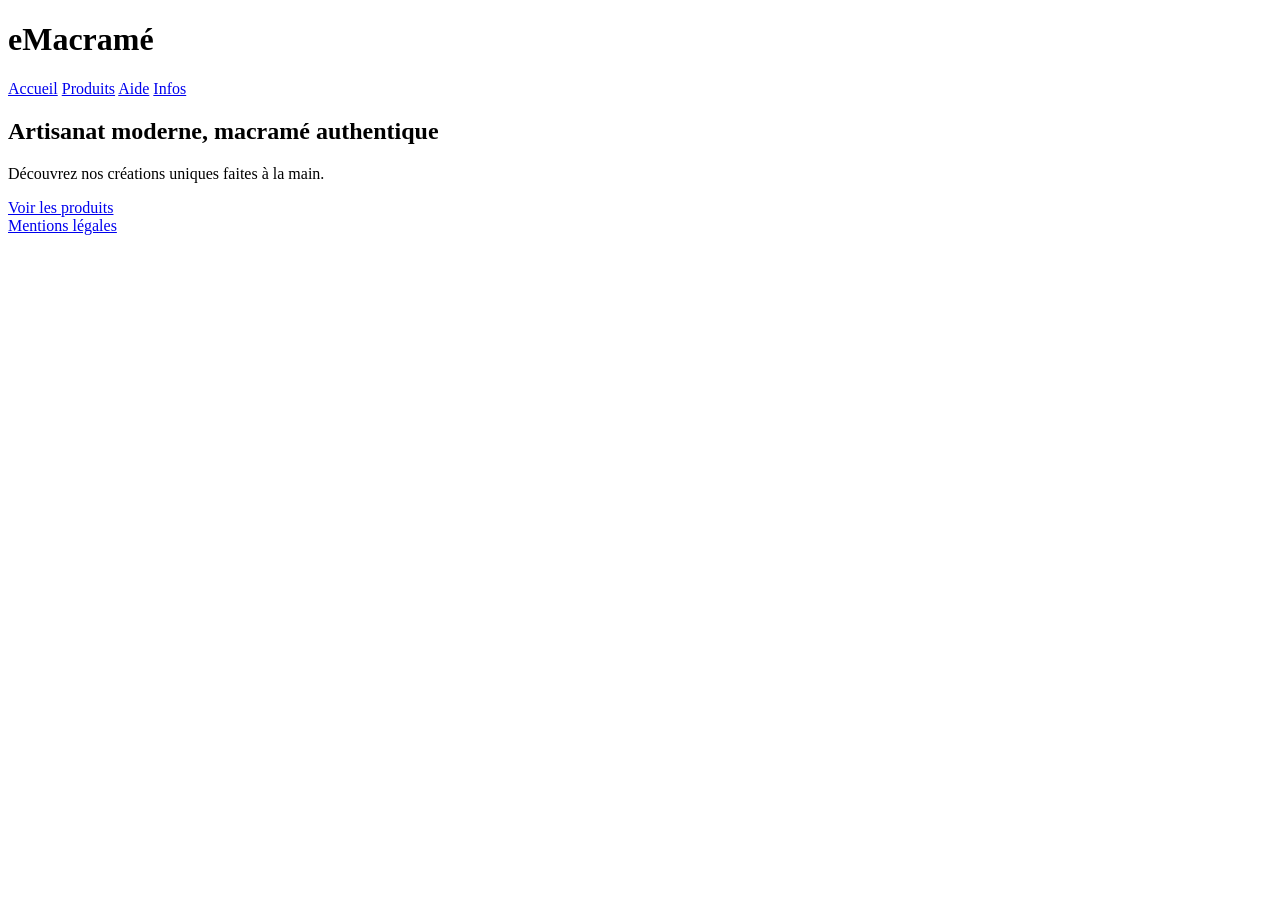
==== index.html @ ad9e45c3 "Add initial HTML structure for eMacramé homepage" ====
<!DOCTYPE html>
<html lang="fr">
<head>
    <meta charset="UTF-8">
    <title>eMacramé — Accueil</title>
    <link rel="stylesheet" href="css/styles.css">
</head>
<body>

<header>
    <h1>eMacramé</h1>
    <nav>
        <a href="index.html">Accueil</a>
        <a href="actions.html">Produits</a>
        <a href="aider.html">Aide</a>
        <a href="infos.html">Infos</a>
    </nav>
</header>

<section class="hero">
    <h2>Artisanat moderne, macramé authentique</h2>
    <p>Découvrez nos créations uniques faites à la main.</p>
    <a class="btn" href="actions.html">Voir les produits</a>
</section>

<footer>
    <a href="mentions-legales.html">Mentions légales</a>
</footer>

</body>
</html>
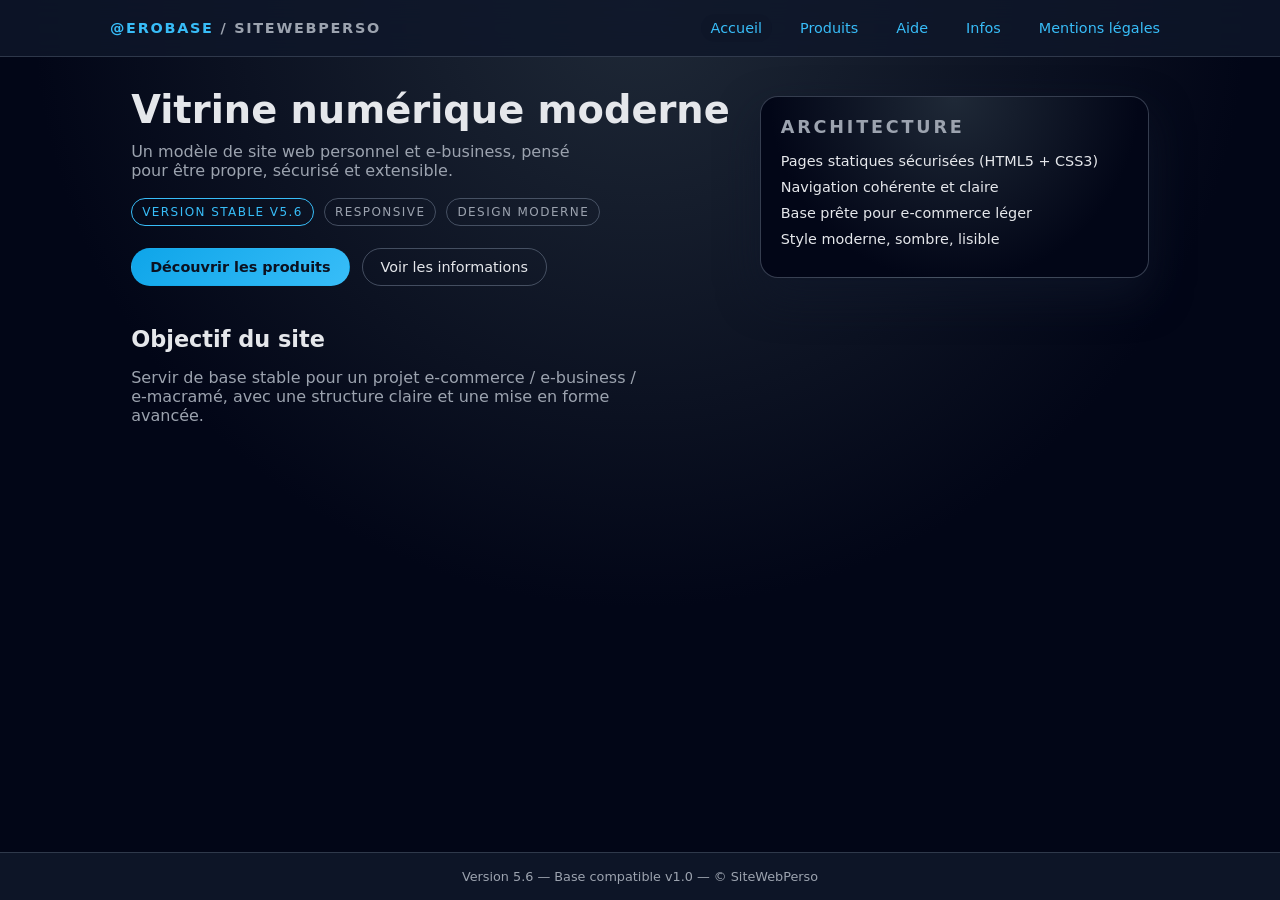
==== commit d4cd67f3: "Update index.html" ====
--- a/index.html
+++ b/index.html
@@ -1,31 +1,77 @@
+<!-- 
+index.html
+Version stable — SiteWebPerso
+Légende : Script de base moderne, sécurisée, responsive.
+-->
+
 <!DOCTYPE html>
 <html lang="fr">
 <head>
     <meta charset="UTF-8">
-    <title>eMacramé — Accueil</title>
+    <title>SiteWebPerso — Accueil</title>
+    <meta name="viewport" content="width=device-width, initial-scale=1">
+    <meta name="description" content="Site personnel moderne, e-business, e-macramé, vitrine numérique.">
     <link rel="stylesheet" href="css/styles.css">
 </head>
 <body>
+<div class="layout">
+    <header>
+        <div class="header-inner">
+            <div class="brand"><span>@erobase</span> / SiteWebPerso</div>
+            <nav>
+                <a href="index.html" class="active">Accueil</a>
+                <a href="actions.html">Produits</a>
+                <a href="aider.html">Aide</a>
+                <a href="infos.html">Infos</a>
+                <a href="mentions-legales.html">Mentions légales</a>
+            </nav>
+        </div>
+    </header>
 
-<header>
-    <h1>eMacramé</h1>
-    <nav>
-        <a href="index.html">Accueil</a>
-        <a href="actions.html">Produits</a>
-        <a href="aider.html">Aide</a>
-        <a href="infos.html">Infos</a>
-    </nav>
-</header>
+    <main>
+        <section class="hero">
+            <div class="hero-left">
+                <h1>Vitrine numérique moderne</h1>
+                <p>
+                    Un modèle de site web personnel et e‑business, pensé pour être propre,
+                    sécurisé et extensible.
+                </p>
 
-<section class="hero">
-    <h2>Artisanat moderne, macramé authentique</h2>
-    <p>Découvrez nos créations uniques faites à la main.</p>
-    <a class="btn" href="actions.html">Voir les produits</a>
-</section>
+                <div class="hero-badges">
+                    <div class="badge badge-accent">Version stable v5.6</div>
+                    <div class="badge">Responsive</div>
+                    <div class="badge">Design moderne</div>
+                </div>
 
-<footer>
-    <a href="mentions-legales.html">Mentions légales</a>
-</footer>
+                <div class="hero-actions">
+                    <a href="actions.html" class="btn btn-primary">Découvrir les produits</a>
+                    <a href="infos.html" class="btn">Voir les informations</a>
+                </div>
+            </div>
 
+            <aside class="hero-right">
+                <h2>Architecture</h2>
+                <ul>
+                    <li>Pages statiques sécurisées (HTML5 + CSS3)</li>
+                    <li>Navigation cohérente et claire</li>
+                    <li>Base prête pour e‑commerce léger</li>
+                    <li>Style moderne, sombre, lisible</li>
+                </ul>
+            </aside>
+        </section>
+
+        <section>
+            <h2 class="section-title">Objectif du site</h2>
+            <p class="section-subtitle">
+                Servir de base stable pour un projet e‑commerce / e‑business / e‑macramé,
+                avec une structure claire et une mise en forme avancée.
+            </p>
+        </section>
+    </main>
+
+    <footer>
+        Version 5.6 — Base compatible v1.0 — © SiteWebPerso
+    </footer>
+</div>
 </body>
 </html>
--- a/css/styles.css
+++ b/css/styles.css
@@ -0,0 +1,296 @@
+:root {
+    --bg: #0f172a;
+    --bg-alt: #111827;
+    --accent: #38bdf8;
+    --accent-soft: #0ea5e9;
+    --text: #e5e7eb;
+    --muted: #9ca3af;
+    --danger: #ef4444;
+    --radius: 8px;
+    --shadow-soft: 0 18px 40px rgba(15, 23, 42, 0.65);
+}
+
+* {
+    box-sizing: border-box;
+}
+
+body {
+    margin: 0;
+    font-family: system-ui, -apple-system, BlinkMacSystemFont, "Segoe UI", sans-serif;
+    background: radial-gradient(circle at top, #1f2937 0, #020617 55%);
+    color: var(--text);
+}
+
+a {
+    color: var(--accent);
+    text-decoration: none;
+}
+
+a:hover {
+    color: var(--accent-soft);
+}
+
+.layout {
+    min-height: 100vh;
+    display: flex;
+    flex-direction: column;
+}
+
+header {
+    backdrop-filter: blur(16px);
+    background: rgba(15, 23, 42, 0.85);
+    border-bottom: 1px solid rgba(148, 163, 184, 0.25);
+    position: sticky;
+    top: 0;
+    z-index: 10;
+}
+
+.header-inner {
+    max-width: 1100px;
+    margin: 0 auto;
+    padding: 14px 20px;
+    display: flex;
+    align-items: center;
+    justify-content: space-between;
+}
+
+.brand {
+    font-weight: 700;
+    letter-spacing: 0.12em;
+    text-transform: uppercase;
+    font-size: 0.9rem;
+    color: var(--muted);
+}
+
+.brand span {
+    color: var(--accent);
+}
+
+nav {
+    display: flex;
+    gap: 18px;
+    font-size: 0.9rem;
+}
+
+nav a {
+    padding: 6px 10px;
+    border-radius: 999px;
+    transition: background 0.2s, color 0.2s;
+}
+
+nav a.active,
+nav a:hover {
+    background: rgba(15, 23, 42, 0.9);
+    color: var(--accent);
+}
+
+main {
+    flex: 1;
+    max-width: 1100px;
+    margin: 0 auto;
+    padding: 30px 20px 40px;
+}
+
+/* Hero / cartes */
+
+.hero {
+    display: grid;
+    grid-template-columns: minmax(0, 2fr) minmax(0, 1.3fr);
+    gap: 30px;
+    align-items: center;
+    margin-bottom: 40px;
+}
+
+.hero-left h1 {
+    font-size: 2.4rem;
+    margin: 0 0 10px;
+}
+
+.hero-left p {
+    margin: 0 0 18px;
+    color: var(--muted);
+    max-width: 480px;
+}
+
+.hero-badges {
+    display: flex;
+    flex-wrap: wrap;
+    gap: 10px;
+    margin-bottom: 22px;
+}
+
+.badge {
+    font-size: 0.75rem;
+    text-transform: uppercase;
+    letter-spacing: 0.12em;
+    padding: 6px 10px;
+    border-radius: 999px;
+    border: 1px solid rgba(148, 163, 184, 0.4);
+    color: var(--muted);
+}
+
+.badge-accent {
+    border-color: var(--accent);
+    color: var(--accent);
+}
+
+.hero-actions {
+    display: flex;
+    gap: 12px;
+    flex-wrap: wrap;
+}
+
+.btn {
+    display: inline-flex;
+    align-items: center;
+    justify-content: center;
+    padding: 10px 18px;
+    border-radius: 999px;
+    border: 1px solid rgba(148, 163, 184, 0.4);
+    font-size: 0.9rem;
+    cursor: pointer;
+    background: transparent;
+    color: var(--text);
+    transition: background 0.2s, border-color 0.2s, transform 0.1s;
+}
+
+.btn-primary {
+    background: linear-gradient(135deg, var(--accent-soft), var(--accent));
+    border-color: transparent;
+    color: #0b1120;
+    font-weight: 600;
+}
+
+.btn:hover {
+    transform: translateY(-1px);
+    border-color: var(--accent);
+}
+
+.btn-primary:hover {
+    filter: brightness(1.05);
+}
+
+/* Carte droite */
+
+.hero-right {
+    background: radial-gradient(circle at top, #1f2937 0, #020617 70%);
+    border-radius: 18px;
+    padding: 20px;
+    box-shadow: var(--shadow-soft);
+    border: 1px solid rgba(148, 163, 184, 0.35);
+}
+
+.hero-right h2 {
+    margin-top: 0;
+    font-size: 1.1rem;
+    text-transform: uppercase;
+    letter-spacing: 0.16em;
+    color: var(--muted);
+}
+
+.hero-right ul {
+    list-style: none;
+    padding: 0;
+    margin: 16px 0 0;
+}
+
+.hero-right li {
+    margin-bottom: 10px;
+    font-size: 0.9rem;
+}
+
+/* Sections génériques */
+
+.section-title {
+    font-size: 1.4rem;
+    margin-bottom: 10px;
+}
+
+.section-subtitle {
+    color: var(--muted);
+    margin-bottom: 20px;
+    max-width: 520px;
+}
+
+/* Catalogue produits */
+
+.catalogue-grid {
+    display: grid;
+    grid-template-columns: repeat(auto-fit, minmax(230px, 1fr));
+    gap: 20px;
+}
+
+.product-card {
+    background: rgba(15, 23, 42, 0.9);
+    border-radius: var(--radius);
+    padding: 16px;
+    border: 1px solid rgba(148, 163, 184, 0.35);
+    box-shadow: 0 12px 30px rgba(15, 23, 42, 0.6);
+}
+
+.product-card h3 {
+    margin: 0 0 6px;
+}
+
+.product-card p {
+    margin: 0 0 10px;
+    color: var(--muted);
+}
+
+.product-meta {
+    display: flex;
+    justify-content: space-between;
+    align-items: center;
+    font-size: 0.85rem;
+}
+
+.price {
+    font-weight: 600;
+    color: var(--accent);
+}
+
+/* FAQ / Infos */
+
+.faq-item {
+    margin-bottom: 18px;
+}
+
+.faq-item h3 {
+    margin: 0 0 4px;
+    font-size: 1rem;
+}
+
+.faq-item p {
+    margin: 0;
+    color: var(--muted);
+}
+
+/* Mentions légales */
+
+.legal-block {
+    background: rgba(15, 23, 42, 0.9);
+    border-radius: var(--radius);
+    padding: 18px;
+    border: 1px solid rgba(148, 163, 184, 0.35);
+    font-size: 0.9rem;
+    color: var(--muted);
+}
+
+/* Footer */
+
+footer {
+    border-top: 1px solid rgba(148, 163, 184, 0.25);
+    padding: 16px 20px;
+    text-align: center;
+    font-size: 0.8rem;
+    color: var(--muted);
+    background: rgba(15, 23, 42, 0.9);
+}
+
+/* Responsive */
+
+@media (max-width: 800px) {
+    .hero {
+        grid-template-columns: minmax(0, 1fr);
+    }
+}
